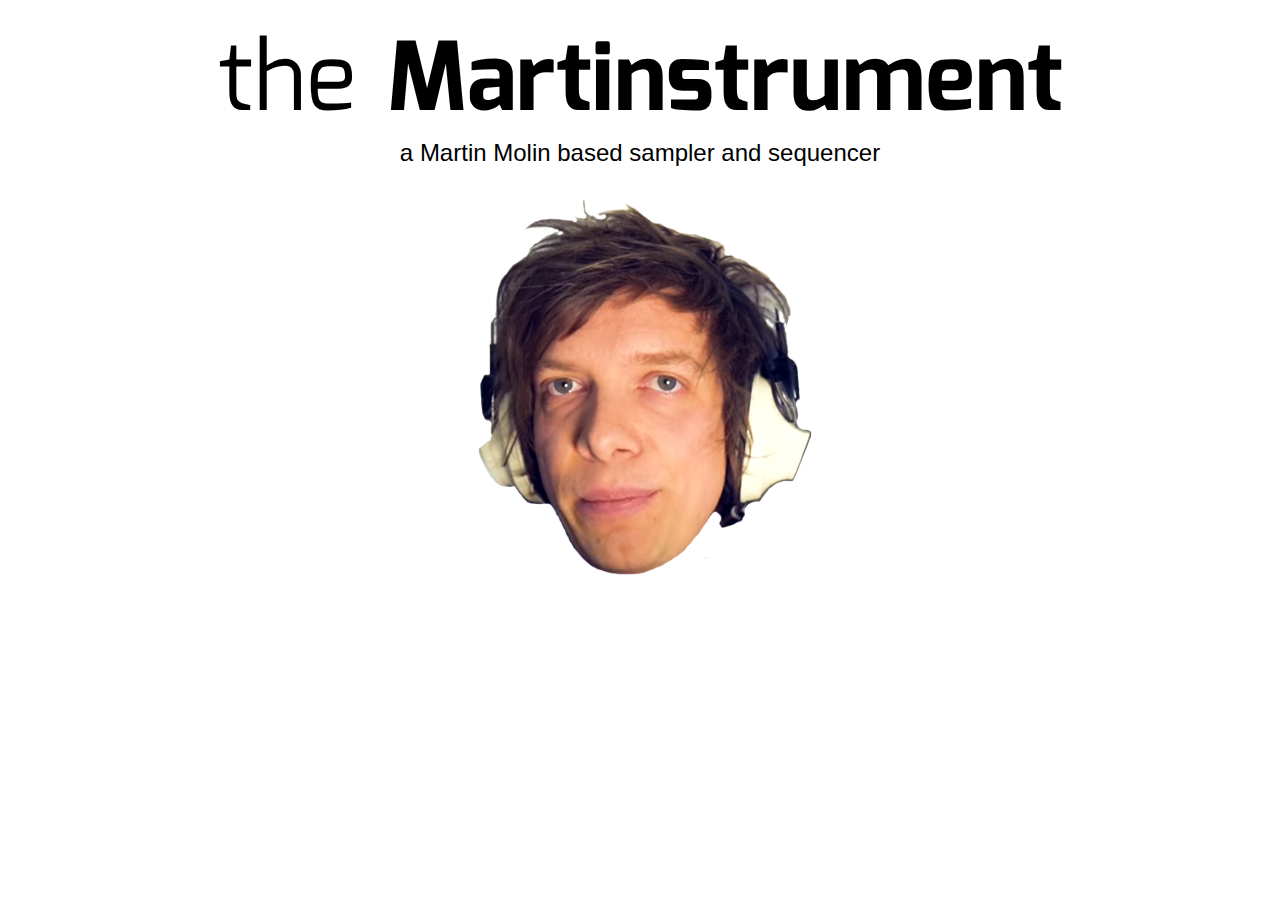
==== index.html @ 95181f83 "renamed index" ====
<html>
 <head>
  <title>The Martinstrument</title>
  <link href="martinstrument.css" rel="stylesheet">
  <link href="https://fonts.googleapis.com/css?family=Mina:400,700|Permanent+Marker" rel="stylesheet">
  <script src="https://ajax.googleapis.com/ajax/libs/jquery/3.3.1/jquery.min.js"></script>
  <script src="martinstrument.js"></script>


 </head>
 <body>
  <h1 id="title"><span>the</span> Martinstrument</h1>
  <p id="subtitle">a Martin Molin based sampler and sequencer</p>
  <!--a href="http://www.smartjava.org/content/exploring-html5-web-audio-visualizing-sound">vu reference</a>
  <button onclick="">PLAY</button-->
  <canvas id="canvas" width="60" height="350" style="display: block;"></canvas>
  <div id="face"></div>

 </body>
</html>
---- martinstrument.css ----
#title{
    text-align: center;
    font-family: 'Mina', sans-serif;
    font-size: 95px;
    margin-bottom: -20px;
   }
   #title span{
    font-weight: normal;
   }
   #subtitle{
    text-align: center;
    font-family: 'Permanent Marker', sans-serif;
    font-size: 18pt;
    margin-top: 0;
   }
   #face{
    font-family: 'Mina', sans-serif;
    height: 400px;
    width: 362px;
    background-image: url(m-faces.png);
    background-repeat: none;
    margin: 0 auto;
   }
   #canvas{
    float: right;
   }
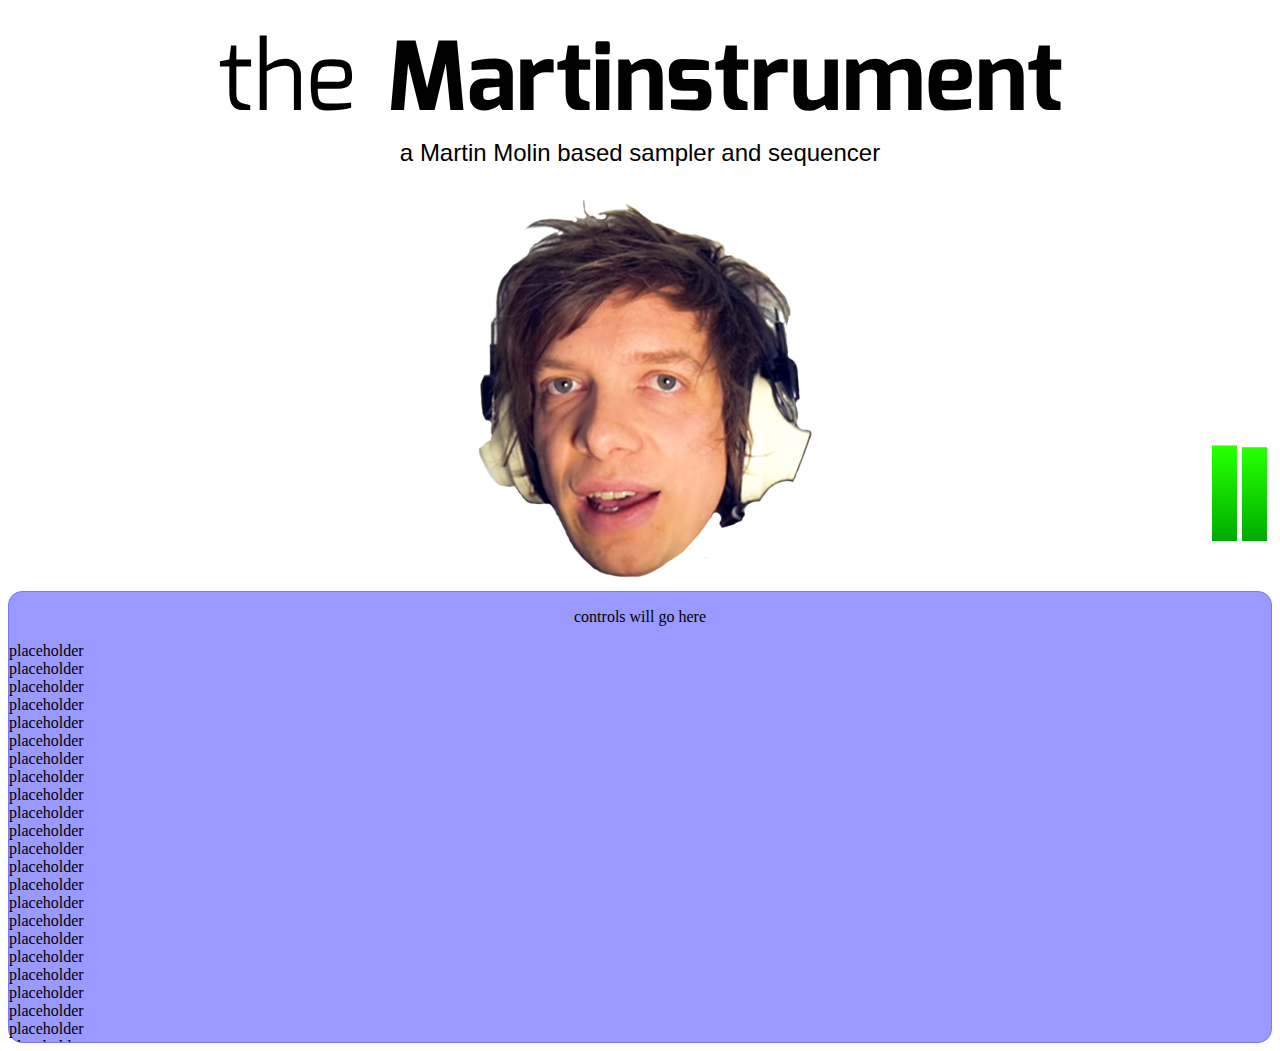
==== commit d8d8b37a: "control panel dummy" ====
--- a/index.html
+++ b/index.html
@@ -16,5 +16,12 @@
   <canvas id="canvas" width="60" height="350" style="display: block;"></canvas>
   <div id="face"></div>
 
+  <div id="controls">
+   <p>controls will go here</p>
+   <div id="samples">
+    <div id="s-list">placeholder<br>placeholder<br>placeholder<br>placeholder<br>placeholder<br>placeholder<br>placeholder<br>placeholder<br>placeholder<br>placeholder<br>placeholder<br>placeholder<br>placeholder<br>placeholder<br>placeholder<br>placeholder<br>placeholder<br>placeholder<br>placeholder<br>placeholder<br>placeholder<br>placeholder<br>placeholder<br>placeholder<br>placeholder<br></div>
+   </div>
+  </div>
+
  </body>
 </html>
--- a/martinstrument.css
+++ b/martinstrument.css
@@ -23,4 +23,21 @@
    }
    #canvas{
     float: right;
+   }
+   #controls{
+    border: 1px solid #7777FF;
+    border-radius: 14px;
+    background-color: #9999FF;
+   }
+   #controls p{
+    text-align: center;
+   }
+   #samples{
+    width: 33%;
+    border-radius: inherit;
+   }
+   #s-list{
+    height: 400px;
+    width: 200px;
+    overflow-y: scroll;
    }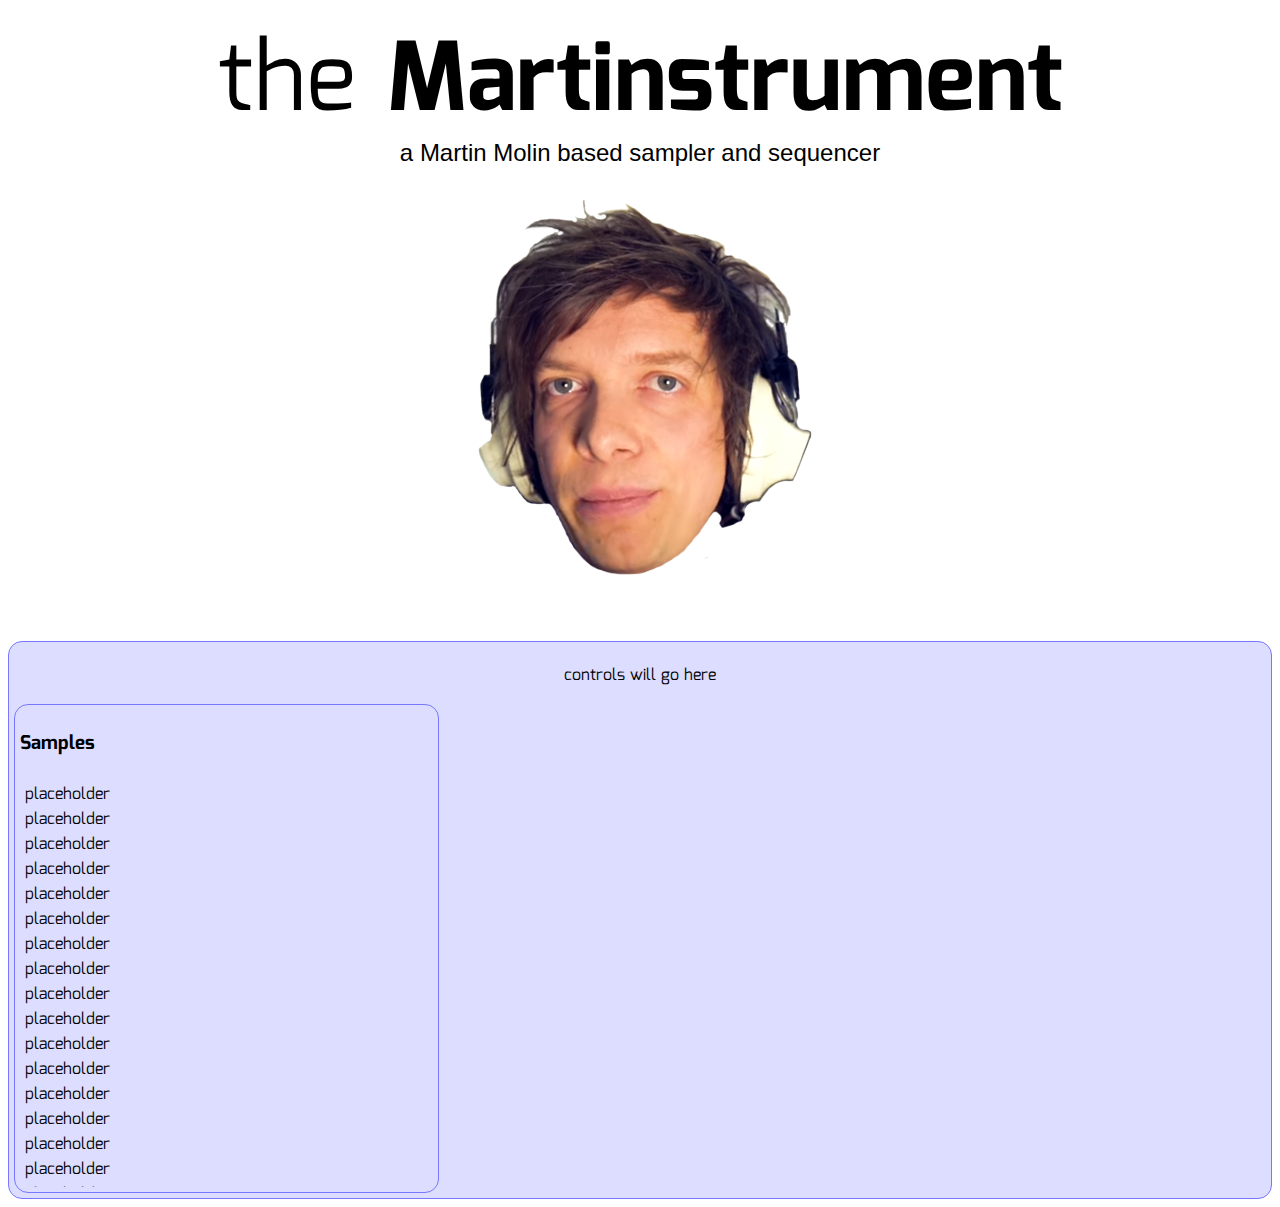
==== commit 893936b5: "Added a heading" ====
--- a/index.html
+++ b/index.html
@@ -19,6 +19,7 @@
   <div id="controls">
    <p>controls will go here</p>
    <div id="samples">
+    <h3>Samples</h3>
     <div id="s-list">placeholder<br>placeholder<br>placeholder<br>placeholder<br>placeholder<br>placeholder<br>placeholder<br>placeholder<br>placeholder<br>placeholder<br>placeholder<br>placeholder<br>placeholder<br>placeholder<br>placeholder<br>placeholder<br>placeholder<br>placeholder<br>placeholder<br>placeholder<br>placeholder<br>placeholder<br>placeholder<br>placeholder<br>placeholder<br></div>
    </div>
   </div>
--- a/martinstrument.css
+++ b/martinstrument.css
@@ -1,43 +1,49 @@
-   #title{
-    text-align: center;
-    font-family: 'Mina', sans-serif;
-    font-size: 95px;
-    margin-bottom: -20px;
-   }
-   #title span{
-    font-weight: normal;
-   }
-   #subtitle{
-    text-align: center;
-    font-family: 'Permanent Marker', sans-serif;
-    font-size: 18pt;
-    margin-top: 0;
-   }
-   #face{
-    font-family: 'Mina', sans-serif;
-    height: 400px;
-    width: 362px;
-    background-image: url(m-faces.png);
-    background-repeat: none;
-    margin: 0 auto;
-   }
-   #canvas{
-    float: right;
-   }
-   #controls{
-    border: 1px solid #7777FF;
-    border-radius: 14px;
-    background-color: #9999FF;
-   }
-   #controls p{
-    text-align: center;
-   }
-   #samples{
-    width: 33%;
-    border-radius: inherit;
-   }
-   #s-list{
-    height: 400px;
-    width: 200px;
-    overflow-y: scroll;
-   }+#title{
+ text-align: center;
+ font-family: 'Mina', sans-serif;
+ font-size: 95px;
+ margin-bottom: -20px;
+}
+#title span{
+ font-weight: normal;
+}
+#subtitle{
+ text-align: center;
+ font-family: 'Permanent Marker', sans-serif;
+ font-size: 18pt;
+ margin-top: 0;
+}
+#face{
+ height: 400px;
+ width: 362px;
+ background-image: url(m-faces.png);
+ background-repeat: none;
+ margin: 0 auto;
+}
+#canvas{
+ float: right;
+}
+
+#controls{
+ border: 1px solid #7777FF;
+ border-radius: 14px;
+ background-color: #DDDDFF;
+ margin-top: 50px;
+ font-family: 'Mina', sans-serif;
+ padding: 5px;
+}
+#controls p{
+ text-align: center;
+}
+#samples{
+ width: 33%;
+ border: 1px solid #7777FF;
+ border-radius: inherit;
+ padding: 5px;
+}
+#s-list{
+ height: 400px;
+ width: 200px;
+ overflow-y: scroll;
+ padding: 5px;
+}
